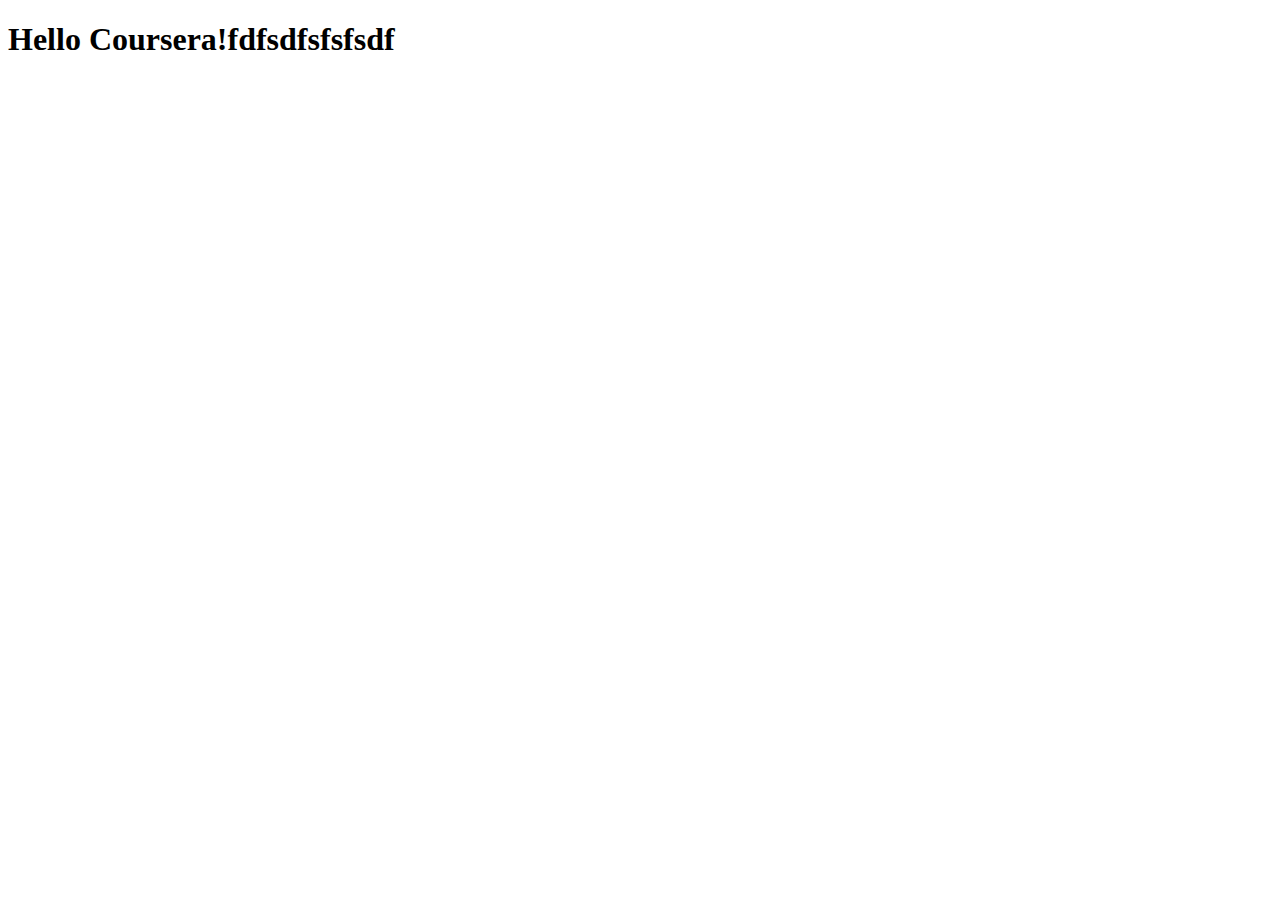
==== mod2_solution/index.html @ 4d35abf1 "Creates stub for mod2 exercice" ====
<!DOCTYPE html>
<html lang="en">
<head>
    <meta charset="UTF-8">
    <meta name="viewport" content="width=device-width, initial-scale=1.0">
    <meta http-equiv="X-UA-Compatible" content="ie=edge">
    <title>Hello Coursera!</title>
</head>
<body>
    <h1>Hello Coursera!fdfsdfsfsfsdf</h1>
</body>
</html>
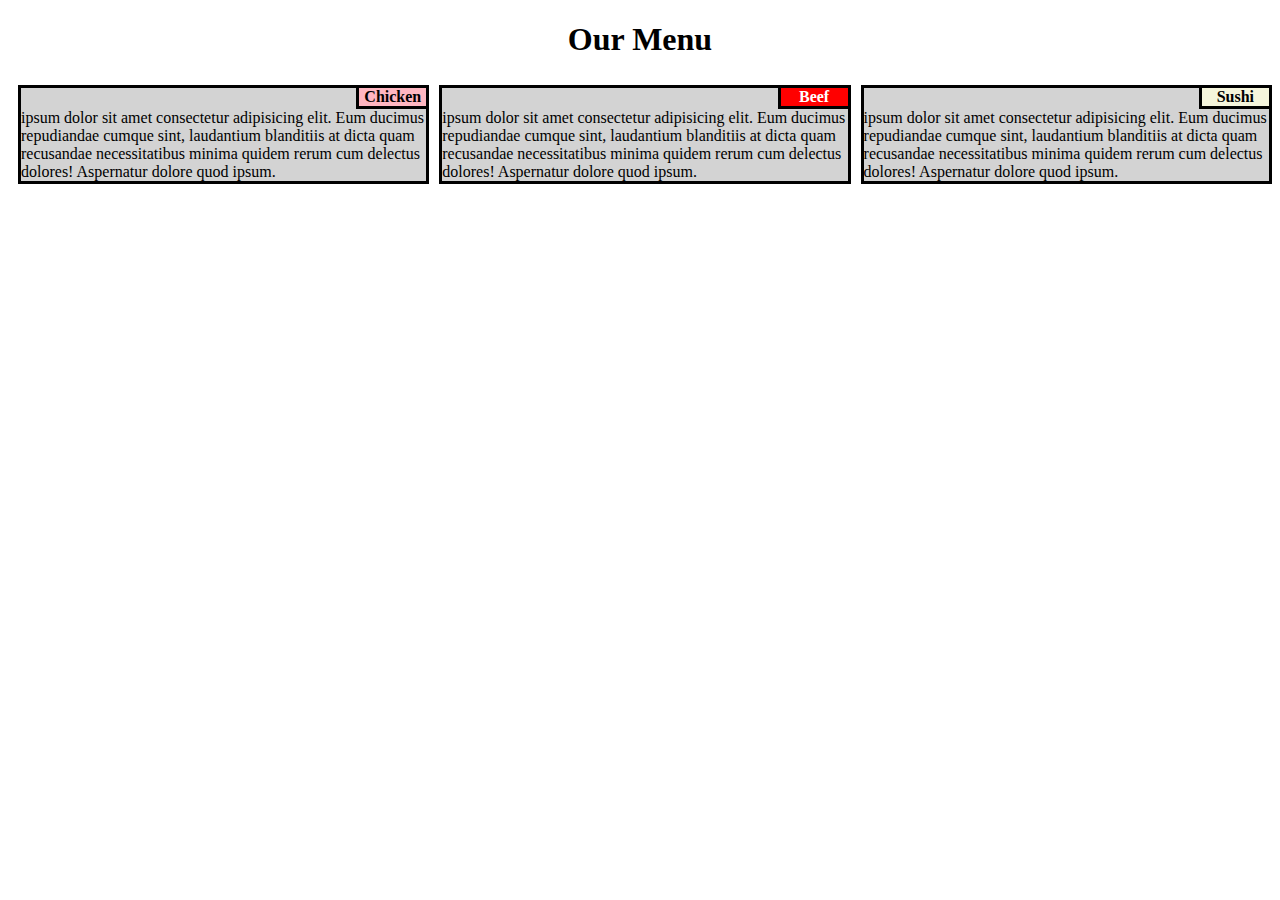
==== commit 8d844584: "First attempt at a soulution for mod 2" ====
--- a/mod2_solution/index.html
+++ b/mod2_solution/index.html
@@ -4,9 +4,15 @@
     <meta charset="UTF-8">
     <meta name="viewport" content="width=device-width, initial-scale=1.0">
     <meta http-equiv="X-UA-Compatible" content="ie=edge">
-    <title>Hello Coursera!</title>
+    <link rel="stylesheet" type="text/css" href="styles.css" />
+    <title>Module 2 solution</title>
 </head>
 <body>
-    <h1>Hello Coursera!fdfsdfsfsfsdf</h1>
+    <h1>Our Menu</h1>
+    <div class=".row">
+        <section class="col-lg-4 col-md-6 col-sm-12"><div><div id="s1Title">Chicken</div><p>ipsum dolor sit amet consectetur adipisicing elit. Eum ducimus repudiandae cumque sint, laudantium blanditiis at dicta quam recusandae necessitatibus minima quidem rerum cum delectus dolores! Aspernatur dolore quod ipsum.</p></div></section>
+        <section class="col-lg-4 col-md-6 col-sm-12"><div><div id="s2Title">Beef</div><p>ipsum dolor sit amet consectetur adipisicing elit. Eum ducimus repudiandae cumque sint, laudantium blanditiis at dicta quam recusandae necessitatibus minima quidem rerum cum delectus dolores! Aspernatur dolore quod ipsum.</p></div></section>
+        <section class="col-lg-4 col-md-6 col-sm-12"><div><div id="s3Title">Sushi</div><p>ipsum dolor sit amet consectetur adipisicing elit. Eum ducimus repudiandae cumque sint, laudantium blanditiis at dicta quam recusandae necessitatibus minima quidem rerum cum delectus dolores! Aspernatur dolore quod ipsum.</p></div></section>
+    </div>
 </body>
 </html>--- a/mod2_solution/styles.css
+++ b/mod2_solution/styles.css
@@ -0,0 +1,180 @@
+* {
+    box-sizing: border-box;
+  }
+  
+
+h1 {
+    width: 90%;
+    margin-left: auto;
+    margin-right: auto;
+    text-align: center;
+}
+
+section > div{
+    margin-left: 10px;
+    background-color: lightgrey;
+    border: solid black;
+    margin-top: 5px;
+    margin-bottom: 5px;
+}   
+
+section > div > div{
+    border-bottom: solid black;
+    border-left: solid black;
+    font-weight: bold;
+    width: 70px;
+    text-align: center;
+    float: right;
+}
+p{
+    margin: 0;
+    clear: right;
+}
+#s1Title {
+    background-color: lightpink;
+}
+
+
+#s2Title {
+    background-color: red;
+    color: white;
+}
+
+
+#s3Title {
+    background-color: beige;
+}
+
+.row{
+    width: 100%;
+}
+
+@media (min-width: 992px){
+    .col-lg-1, .col-lg-2, .col-lg-3, .col-lg-4, .col-lg-5, .col-lg-6, .col-lg-7, .col-lg-8, .col-lg-9, .col-lg-10, .col-lg-11, .col-lg-12 {
+    float: left;
+    }
+    .col-lg-1 {
+        width: 8.33%;
+    }
+      .col-lg-2 {
+        width: 16.66%;
+      }
+      .col-lg-3 {
+        width: 25%;
+      }
+      .col-lg-4 {
+        width: 33.33%;
+      }
+      .col-lg-5 {
+        width: 41.66%;
+      }
+      .col-lg-6 {
+        width: 50%;
+      }
+      .col-lg-7 {
+        width: 58.33%;
+      }
+      .col-lg-8 {
+        width: 66.66%;
+      }
+      .col-lg-9 {
+        width: 74.99%;
+      }
+      .col-lg-10 {
+        width: 83.33%;
+      }
+      .col-lg-11 {
+        width: 91.66%;
+      }
+      .col-lg-12 {
+        width: 100%;
+      }
+    }
+    
+    /********** Medium devices only **********/
+    @media (min-width: 768px) and (max-width: 991px) {
+      .col-md-1, .col-md-2, .col-md-3, .col-md-4, .col-md-5, .col-md-6, .col-md-7, .col-md-8, .col-md-9, .col-md-10, .col-md-11, .col-md-12 {
+      float: right;
+      }
+      section:nth-child(3){
+          width: 100%;
+      }
+      .col-md-1 {
+        width: 8.33%;
+      }
+      .col-md-2 {
+        width: 16.66%;
+      }
+      .col-md-3 {
+        width: 25%;
+      }
+      .col-md-4 {
+        width: 33.33%;
+      }
+      .col-md-5 {
+        width: 41.66%;
+      }
+      .col-md-6 {
+        width: 50%;
+      }
+      .col-md-7 {
+        width: 58.33%;
+      }
+      .col-md-8 {
+        width: 66.66%;
+      }
+      .col-md-9 {
+        width: 74.99%;
+      }
+      .col-md-10 {
+        width: 83.33%;
+      }
+      .col-md-11 {
+        width: 91.66%;
+      }
+      .col-md-12 {
+        width: 100%;
+      }
+    }
+
+    @media (max-width: 767px) {
+        .col-sm-1, .col-sm-2, .col-sm-3, .col-sm-4, .col-sm-5, .col-sm-6, .col-sm-7, .col-sm-8, .col-sm-9, .col-sm-10, .col-sm-11, .col-sm-12 {
+          float: left;
+        }
+        .col-sm-1 {
+          width: 8.33%;
+        }
+        .col-sm-2 {
+          width: 16.66%;
+        }
+        .col-sm-3 {
+          width: 25%;
+        }
+        .col-sm-4 {
+          width: 33.33%;
+        }
+        .col-sm-5 {
+          width: 41.66%;
+        }
+        .col-sm-6 {
+          width: 50%;
+        }
+        .col-sm-7 {
+          width: 58.33%;
+        }
+        .col-sm-8 {
+          width: 66.66%;
+        }
+        .col-sm-9 {
+          width: 74.99%;
+        }
+        .col-sm-10 {
+          width: 83.33%;
+        }
+        .col-sm-11 {
+          width: 91.66%;
+        }
+        .col-sm-12 {
+          width: 100%;
+        }
+      }